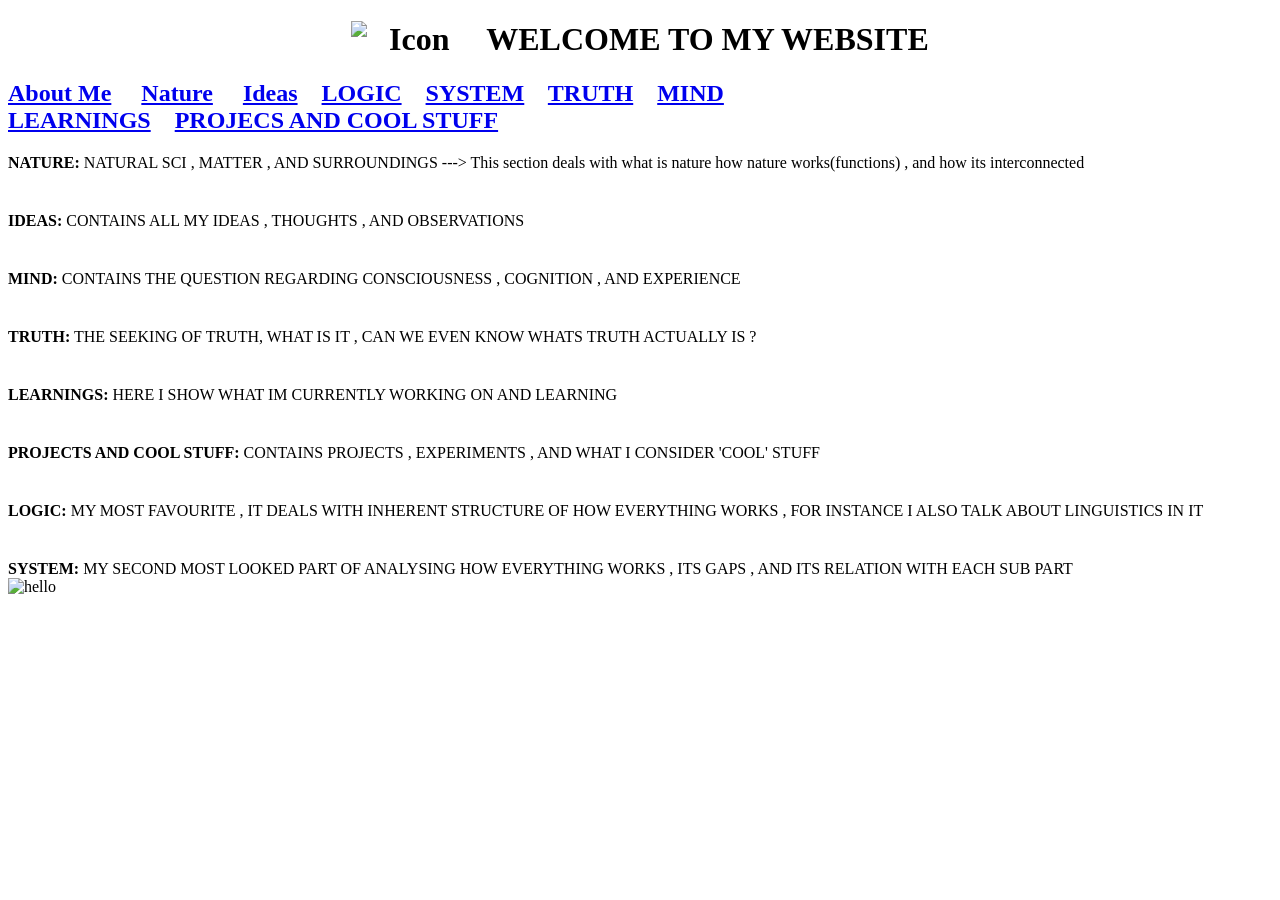
==== index.html @ d7c48d32 "Rename mainwebsite.html to index.html" ====
<!DOCTYPE html>
<html lang="en">

<link rel="stylesheet" href="style.css">


<title> 
    JUNAID JAFRI WEBSITE 

</title>
<head>


<h1 style="text-align: center; display: flex; justify-content: center; align-items: center; gap: 15px;">
  <img src="WEBSITE CUBE GIF.gif" style="width: 120px; height: auto;" alt="Icon">
  <span>WELCOME TO MY WEBSITE</span>
</h1>

</head>
<body>
    
<h2>
<a href="aboutme.html">About Me</a>&nbsp;&nbsp;&nbsp;&nbsp;
<a href="naturesci.html">Nature</a>&nbsp;&nbsp;&nbsp;&nbsp;
<a href="#ideas">Ideas</a>&nbsp;&nbsp;&nbsp;
<a href="logic.html">LOGIC</a>&nbsp;&nbsp;&nbsp;
<a href="system.html">SYSTEM</a>&nbsp;&nbsp;&nbsp;
<a href="truth.html">TRUTH</a>&nbsp;&nbsp;&nbsp;
<a href="mind.html">MIND</a>&nbsp;&nbsp;&nbsp;
<BR>
    <a href="Learnings.html">LEARNINGS</a>&nbsp;&nbsp;&nbsp;
    <a href="projects.html">PROJECS AND COOL STUFF</a>
</h2j>
</h2>

<body>

<div style="margin-bottom: 40px;">
  <strong>NATURE:</strong> NATURAL SCI , MATTER , AND SURROUNDINGS ---> This section deals with what is nature how nature works(functions) , and how its interconnected
</div>

<div style="margin-bottom: 40px;">
  <strong>IDEAS:</strong> CONTAINS ALL MY IDEAS , THOUGHTS , AND OBSERVATIONS
</div>

<div style="margin-bottom: 40px;">
  <strong>MIND:</strong> CONTAINS THE QUESTION REGARDING CONSCIOUSNESS , COGNITION , AND EXPERIENCE
</div>

<div style="margin-bottom: 40px;">
  <strong>TRUTH:</strong> THE SEEKING OF TRUTH, WHAT IS IT , CAN WE EVEN KNOW WHATS TRUTH ACTUALLY IS ?
</div>

<div style="margin-bottom: 40px;">
  <strong>LEARNINGS:</strong> HERE I SHOW WHAT IM CURRENTLY WORKING ON AND LEARNING
</div>

<div style="margin-bottom: 40px;">
  <strong>PROJECTS AND COOL STUFF:</strong> CONTAINS PROJECTS , EXPERIMENTS , AND WHAT I CONSIDER 'COOL' STUFF
</div>

<div style="margin-bottom: 40px;">
  <strong>LOGIC:</strong> MY MOST FAVOURITE , IT DEALS WITH INHERENT STRUCTURE OF HOW EVERYTHING WORKS , FOR INSTANCE I ALSO TALK ABOUT LINGUISTICS IN IT
</div>

<div>
  <strong>SYSTEM:</strong> MY SECOND MOST LOOKED PART OF ANALYSING HOW EVERYTHING WORKS , ITS GAPS , AND ITS RELATION WITH EACH SUB PART
</div>




</body>



<img src="jjpic.png" alt="hello">
</body>
</html>
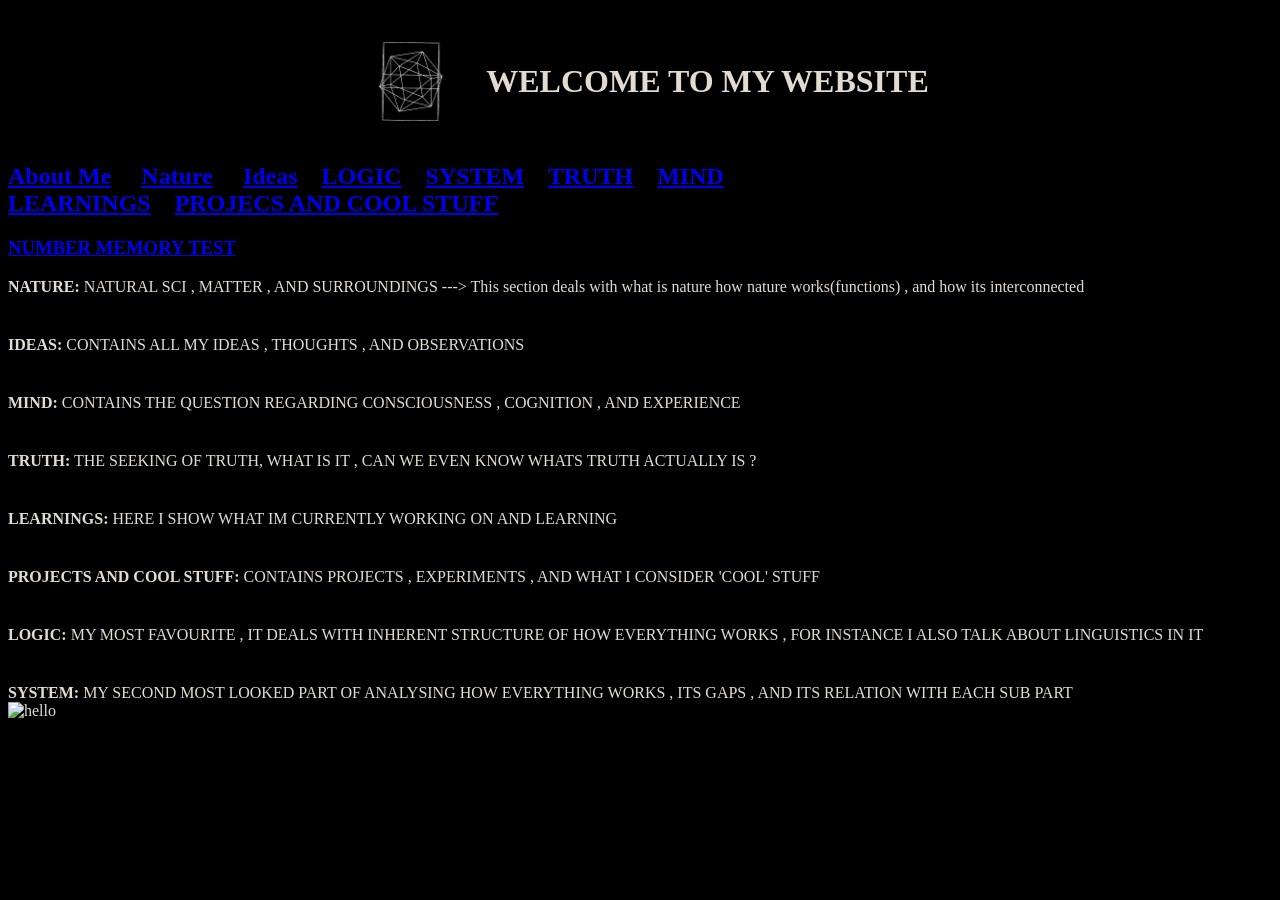
==== commit b5b4d8c5: "Fix HTML structure and add new content" ====
--- a/index.html
+++ b/index.html
@@ -32,7 +32,9 @@
     <a href="projects.html">PROJECS AND COOL STUFF</a>
 </h2j>
 </h2>
-
+<h3> 
+    <a href="gen.html">NUMBER MEMORY TEST</a>
+</h3>
 <body>
 
 <div style="margin-bottom: 40px;">
--- a/style.css
+++ b/style.css
@@ -0,0 +1,126 @@
+:root
+
+body{
+    background-color: black;
+    color: rgb(226, 219, 209);
+    font-family: Georgia, 'Times New Roman', Times, sehoma, Geneva, Verdana, sans-serif;
+}
+
+p{
+    border-bottom: 2px solid;
+    padding-bottom: 15px;
+    margin-bottom: 15px;
+
+}
+
+p{
+    text-align: center;
+    text-align: left;
+}
+
+h1{
+    text-align: center;
+}
+
+/* Style the links in your text */
+.hover-preview {
+  color: #00ffcc;
+  text-decoration: none;
+  border-bottom: 1px dashed #00ffcc;
+  cursor: pointer; /* Changed from 'help' to 'pointer' */
+}
+
+/* Style the universal preview box */
+.preview-card {
+  position: absolute;
+  display: none;
+  width: 450px;              /* Wider to fit a real website window */
+  height: 300px;             /* Taller to see the content */
+  background-color: #1a1a1a;
+  border: 2px solid #444444; 
+  border-radius: 8px;
+  z-index: 1000;
+  overflow: hidden;          /* Keeps the website frame rounded cleanly */
+  box-shadow: 0px 10px 30px rgba(0,0,0,0.5);
+}
+
+/* Style the live frame window */
+.preview-card iframe {
+  width: 100%;
+  height: 100%;
+  border: none;
+  /* Note: Most websites are white. This forces the preview window 
+     to invert colors so it stays dark themed like your essay! */
+  filter: invert(1) hue-rotate(180deg); 
+}
+/* Base link style */
+.wiki-hover-link {
+  color: #00ffcc;
+  text-decoration: none;
+  border-bottom: 1px dashed #00ffcc;
+  cursor: pointer;
+}
+
+/* Container for the Wikipedia card layout */
+.wiki-card {
+  position: absolute;
+  display: none;
+  width: 350px;
+  background-color: #1a1a1a; /* Dark theme card background */
+  color: #e0e0e0;            /* Off-white readable text */
+  border: 1px solid #444444; 
+  padding: 16px;
+  border-radius: 8px;
+  font-family: -apple-system, BlinkMacSystemFont, "Segoe UI", Roboto, Helvetica, Arial, sans-serif;
+  box-shadow: 0px 8px 24px rgba(0,0,0,0.6);
+  z-index: 1000;
+  pointer-events: none;      /* Prevents card from flickering under cursor */
+}
+
+/* Layout arrangement inside the box */
+.wiki-card-content {
+  display: flex;
+  gap: 12px;
+}
+
+.wiki-card-text {
+  flex: 1;
+}
+
+/* Card typography matching your scheme */
+.wiki-card h3 {
+  margin: 0 0 4px 0;
+  font-size: 18px;
+  color: #ffffff;
+}
+
+.wiki-card p {
+  margin: 0;
+  font-size: 13px;
+  line-height: 1.5;
+  color: #cccccc;
+  /* Cuts off long paragraphs after 4 lines gracefully */
+  display: -webkit-box;
+  
+  -webkit-box-orient: vertical;
+  overflow: hidden;
+}
+
+/* Floating thumbnail style matching native Wikipedia design */
+
+}
+<div class="website-container">
+  <!-- Left Side: Image -->
+  <img src="jjpic.png" alt="My Screenshot" class="left-image">
+  
+  <!-- Right Side: Main Content -->
+  <div class="main-content">
+    <h1>Welcome to My Website</h1>
+    <p>This text will neatly wrap and stay on the right side of the picture.</p>
+  </div>
+</div>
+
+.link-container {
+  display: flex;
+   gap: 20px;
+}
